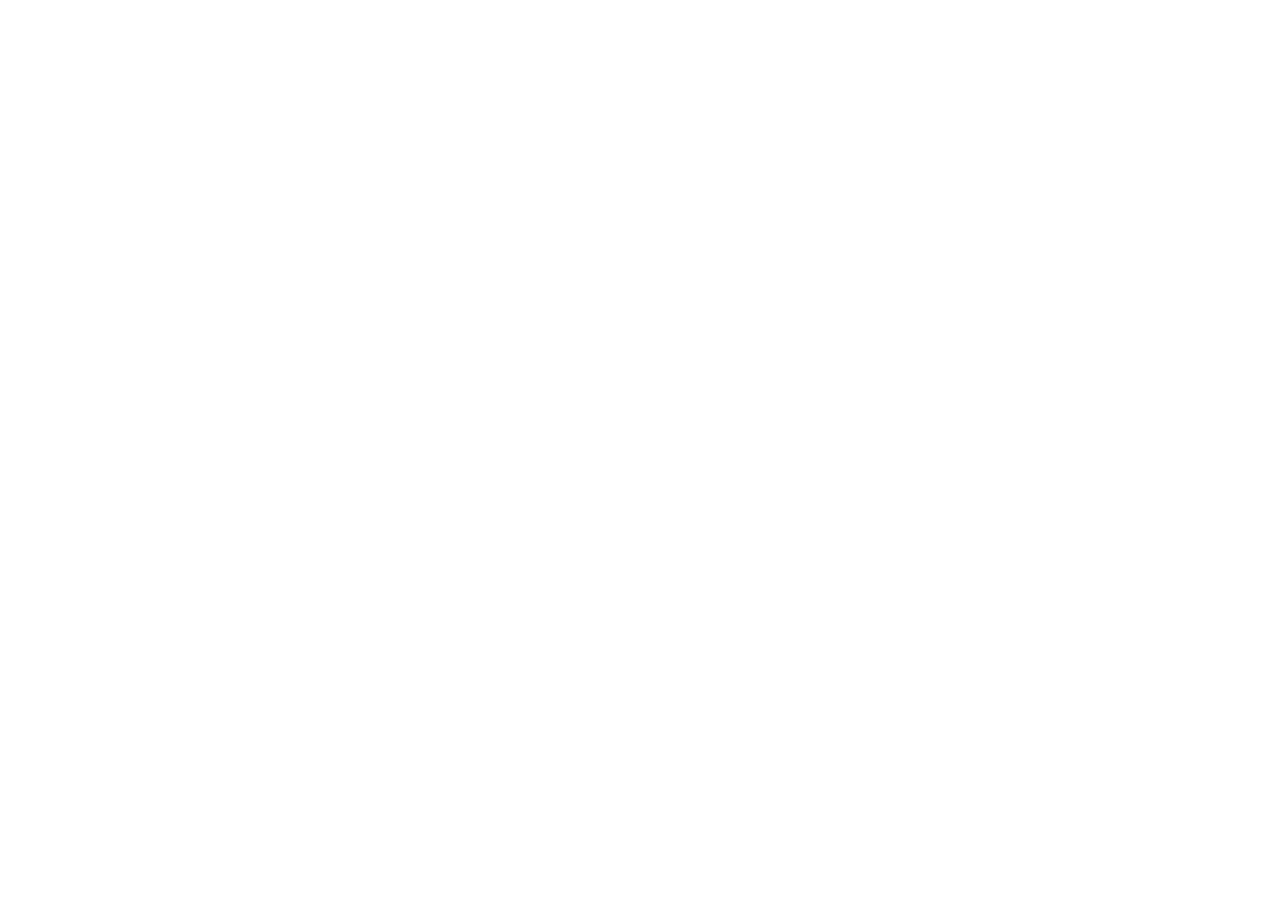
==== about.html @ 57c702d5 "all of the classwork finished PUSH ITTTT" ====
<!DOCTYPE html>
<html lang="en">

<head>
    <meta charset="UTF-8">
    <meta name="viewport" content="width=device-width, initial-scale=1.0">
    <title>Bootstrap Demo - About</title>
</head>

<body>

</body>

</html>
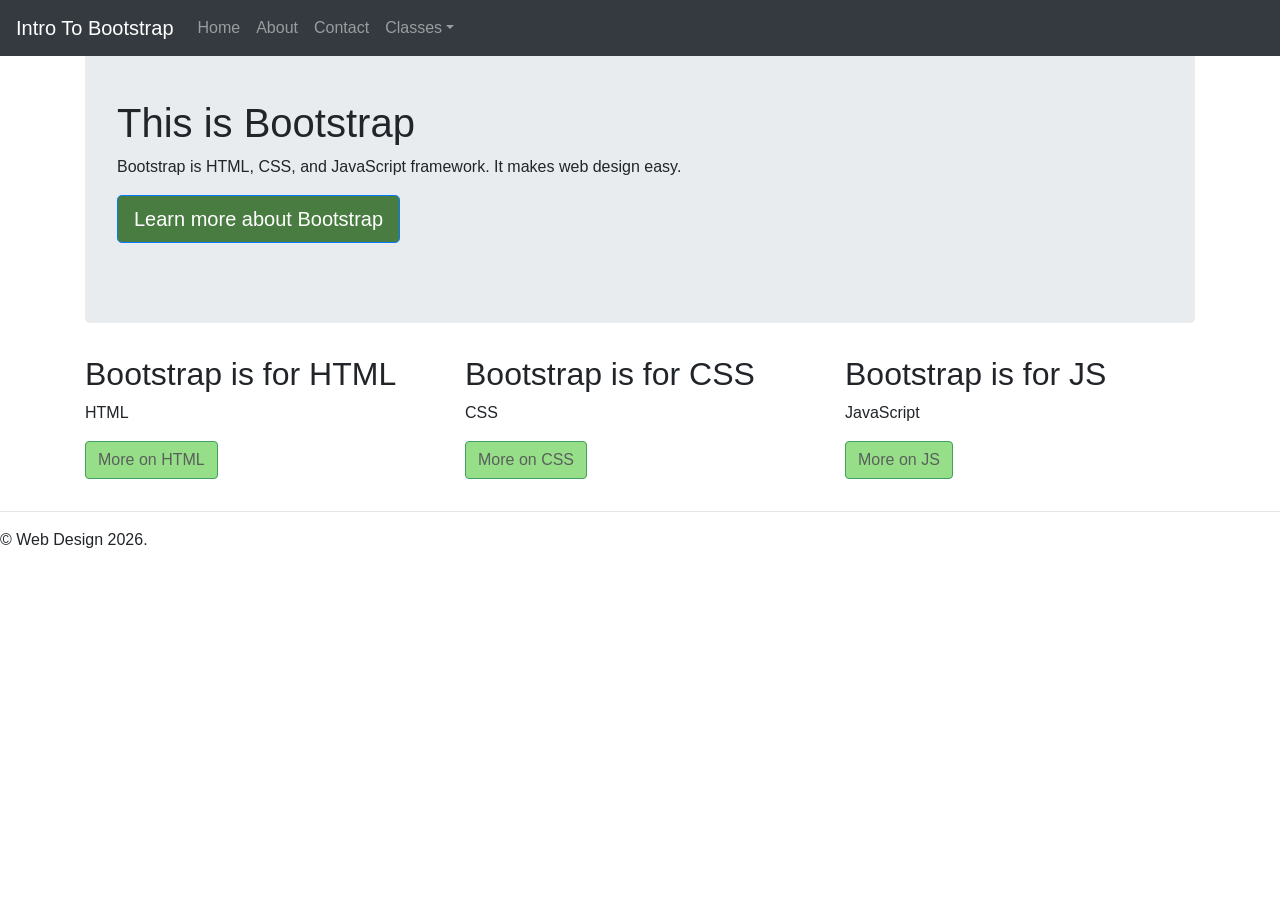
==== commit c11e8971: "added all of the necesarry pages also, I c-p'd my home page to all of the other pages, so I'll chang" ====
--- a/about.html
+++ b/about.html
@@ -4,11 +4,82 @@
 <head>
     <meta charset="UTF-8">
     <meta name="viewport" content="width=device-width, initial-scale=1.0">
-    <title>Bootstrap Demo - About</title>
+    <title>Bootstrap Demo - Home</title>
+    <link rel="stylesheet" href="css/style.css">
+    <link rel="stylesheet" href="https://cdn.jsdelivr.net/npm/bootstrap@4.0.0/dist/css/bootstrap.min.css"
+        integrity="sha384-Gn5384xqQ1aoWXA+058RXPxPg6fy4IWvTNh0E263XmFcJlSAwiGgFAW/dAiS6JXm" crossorigin="anonymous">
+    <script src="https://cdn.jsdelivr.net/npm/bootstrap@4.0.0/dist/js/bootstrap.min.js"
+        integrity="sha384-JZR6Spejh4U02d8jOt6vLEHfe/JQGiRRSQQxSfFWpi1MquVdAyjUar5+76PVCmYl"
+        crossorigin="anonymous"></script>
+    <script src="https://code.jquery.com/jquery-3.2.1.slim.min.js"
+        integrity="sha384-KJ3o2DKtIkvYIK3UENzmM7KCkRr/rE9/Qpg6aAZGJwFDMVNA/GpGFF93hXpG5KkN"
+        crossorigin="anonymous"></script>
+    <script src="https://cdn.jsdelivr.net/npm/popper.js@1.12.9/dist/umd/popper.min.js"
+        integrity="sha384-ApNbgh9B+Y1QKtv3Rn7W3mgPxhU9K/ScQsAP7hUibX39j7fakFPskvXusvfa0b4Q"
+        crossorigin="anonymous"></script>
+    <link rel="stylesheet" href="css/style.css">
 </head>
 
 <body>
+    <main role="main">
+        <nav class="navbar navbar-expand-md navbar-dark fixed-top bg-dark">
+            <a class="navbar-brand" href="#">Intro To Bootstrap</a>
+            <div class="collapse navbar-collapse">
+                <ul class="navbar-nav mr-auto">
+                    <li class="nav-item"><a class="nav-link" href="index.html">Home</a></li>
+                    <li class="nav-item"><a class="nav-link" href="about.html">About</a></li>
+                    <li class="nav-item"><a class="nav-link" href="contact.html">Contact </a></li>
 
+                    <li class="nav-item dropdown"><a class="nav-link dropdown-toggle" href="#" id="class-dropdown"
+                            role="button" data-toggle="dropdown" aria-haspopup="true" aria-expanded="false">Classes</a>
+                        <div class="dropdown-menu">
+                            <a class="dropdown-item" href="math.html">Math</a>
+                            <a class="dropdown-item" href="science.html">Science</a>
+                            <a class="dropdown-item" href="web-design-1.html">Web Design 1: From the Ground Up</a>
+                        </div>
+                    </li>
+
+                </ul>
+            </div>
+        </nav>
+        <div class="container">
+            <div class="jumbotron">
+                <h1>This is Bootstrap</h1>
+                <p>Bootstrap is HTML, CSS, and JavaScript framework. It makes web design easy.</p>
+                <p><a href="#" class="btn btn-primary btn-lg" role="button">Learn more about Bootstrap</a></p>
+            </div>
+            <div class="row">
+                <div class="col-md-4">
+                    <h2>Bootstrap is for HTML</h2>
+                    <p>HTML</p>
+                    <p><a class="btn btn-secondary" href="#" role="button">More on HTML</a></p>
+                </div>
+                <div class="col-md-4">
+                    <h2>Bootstrap is for CSS</h2>
+                    <p>CSS</p>
+                    <p><a class="btn btn-secondary" href="#" role="button">More on CSS</a></p>
+                </div>
+                <div class="col-md-4">
+                    <h2>Bootstrap is for JS</h2>
+                    <p>JavaScript</p>
+                    <p><a class="btn btn-secondary" href="#" role="button">More on JS</a></p>
+                </div>
+            </div>
+        </div>
+        <hr>
+        <footer>
+            <p>&copy; Web Design 2026.</p>
+        </footer>
+    </main>
+    <script src="https://cdn.jsdelivr.net/npm/bootstrap@4.0.0/dist/js/bootstrap.min.js"
+        integrity="sha384-JZR6Spejh4U02d8jOt6vLEHfe/JQGiRRSQQxSfFWpi1MquVdAyjUar5+76PVCmYl"
+        crossorigin="anonymous"></script>
+    <script src="https://code.jquery.com/jquery-3.2.1.slim.min.js"
+        integrity="sha384-KJ3o2DKtIkvYIK3UENzmM7KCkRr/rE9/Qpg6aAZGJwFDMVNA/GpGFF93hXpG5KkN"
+        crossorigin="anonymous"></script>
+    <script src="https://cdn.jsdelivr.net/npm/popper.js@1.12.9/dist/umd/popper.min.js"
+        integrity="sha384-ApNbgh9B+Y1QKtv3Rn7W3mgPxhU9K/ScQsAP7hUibX39j7fakFPskvXusvfa0b4Q"
+        crossorigin="anonymous"></script>
 </body>
 
 </html>
--- a/css/style.css
+++ b/css/style.css
@@ -0,0 +1,15 @@
+body {
+    padding-top: 35px;
+}
+
+.btn-primary {
+    background-color: #497c41;
+    border-color: #007bff;
+    color: #fff;
+}
+
+.btn-secondary {
+    background-color: #97de89;
+    border-color: #3fa15f;
+    color: #59615b;
+}
--- a/css/style.css
+++ b/css/style.css
@@ -0,0 +1,15 @@
+body {
+    padding-top: 35px;
+}
+
+.btn-primary {
+    background-color: #497c41;
+    border-color: #007bff;
+    color: #fff;
+}
+
+.btn-secondary {
+    background-color: #97de89;
+    border-color: #3fa15f;
+    color: #59615b;
+}
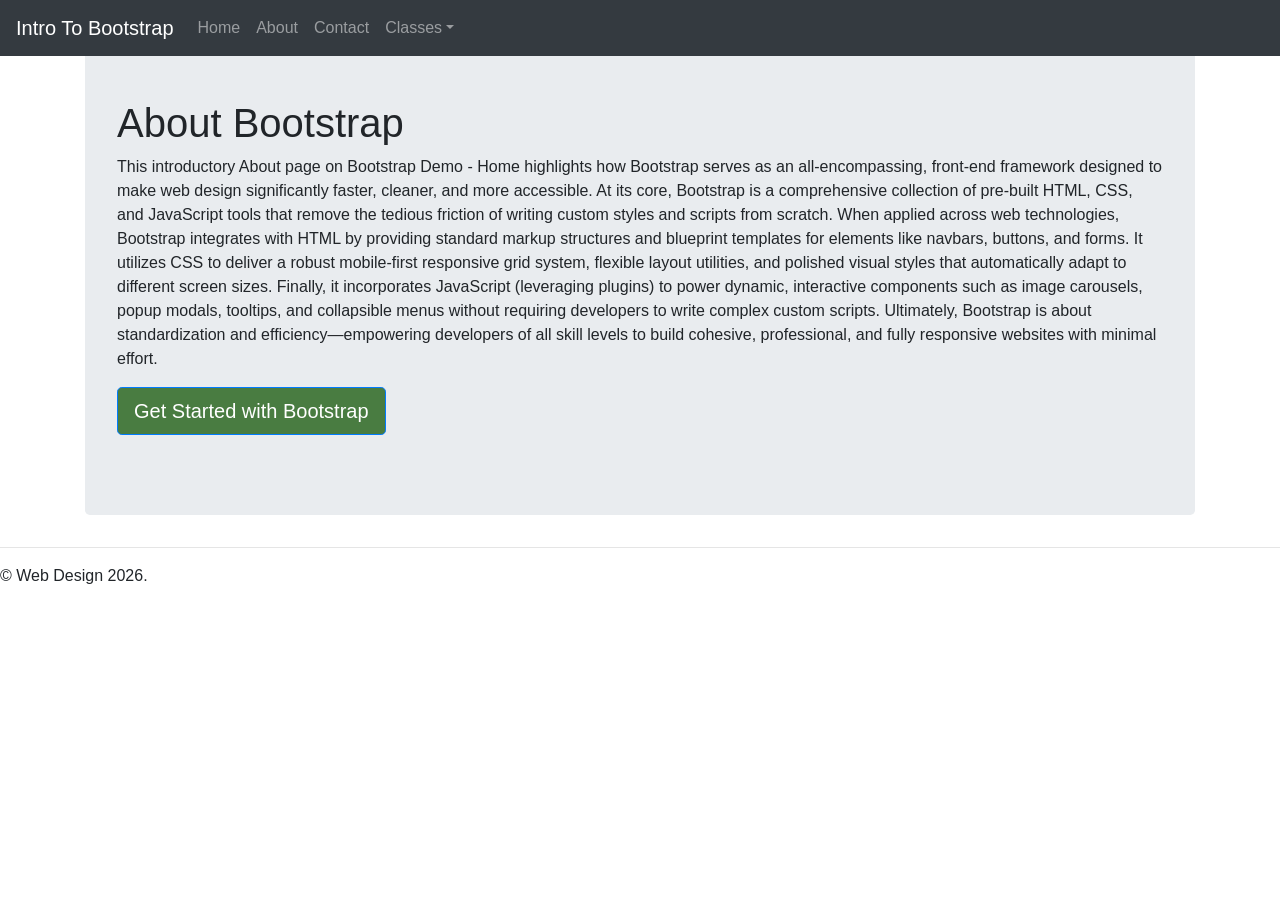
==== commit 57475e06: "Finished the site - ready to submit Push changesssssss" ====
--- a/about.html
+++ b/about.html
@@ -23,7 +23,7 @@
 <body>
     <main role="main">
         <nav class="navbar navbar-expand-md navbar-dark fixed-top bg-dark">
-            <a class="navbar-brand" href="#">Intro To Bootstrap</a>
+            <a class="navbar-brand" href="index.html">Intro To Bootstrap</a>
             <div class="collapse navbar-collapse">
                 <ul class="navbar-nav mr-auto">
                     <li class="nav-item"><a class="nav-link" href="index.html">Home</a></li>
@@ -44,26 +44,22 @@
         </nav>
         <div class="container">
             <div class="jumbotron">
-                <h1>This is Bootstrap</h1>
-                <p>Bootstrap is HTML, CSS, and JavaScript framework. It makes web design easy.</p>
-                <p><a href="#" class="btn btn-primary btn-lg" role="button">Learn more about Bootstrap</a></p>
-            </div>
-            <div class="row">
-                <div class="col-md-4">
-                    <h2>Bootstrap is for HTML</h2>
-                    <p>HTML</p>
-                    <p><a class="btn btn-secondary" href="#" role="button">More on HTML</a></p>
-                </div>
-                <div class="col-md-4">
-                    <h2>Bootstrap is for CSS</h2>
-                    <p>CSS</p>
-                    <p><a class="btn btn-secondary" href="#" role="button">More on CSS</a></p>
-                </div>
-                <div class="col-md-4">
-                    <h2>Bootstrap is for JS</h2>
-                    <p>JavaScript</p>
-                    <p><a class="btn btn-secondary" href="#" role="button">More on JS</a></p>
-                </div>
+                <h1>About Bootstrap</h1>
+                <p>This introductory About page on Bootstrap Demo - Home highlights how Bootstrap serves as an
+                    all-encompassing, front-end framework designed to make web design significantly faster, cleaner, and
+                    more accessible. At its core, Bootstrap is a comprehensive collection of pre-built HTML, CSS, and
+                    JavaScript tools that remove the tedious friction of writing custom styles and scripts from scratch.
+
+                    When applied across web technologies, Bootstrap integrates with HTML by providing standard markup
+                    structures and blueprint templates for elements like navbars, buttons, and forms. It utilizes CSS to
+                    deliver a robust mobile-first responsive grid system, flexible layout utilities, and polished visual
+                    styles that automatically adapt to different screen sizes. Finally, it incorporates JavaScript
+                    (leveraging plugins) to power dynamic, interactive components such as image carousels, popup modals,
+                    tooltips, and collapsible menus without requiring developers to write complex custom scripts.
+                    Ultimately, Bootstrap is about standardization and efficiency—empowering developers of all skill
+                    levels to build cohesive, professional, and fully responsive websites with minimal effort.</p>
+                <p><a href="https://getbootstrap.com" class="btn btn-primary btn-lg" role="button" target="_blank">Get
+                        Started with Bootstrap</a></p>
             </div>
         </div>
         <hr>
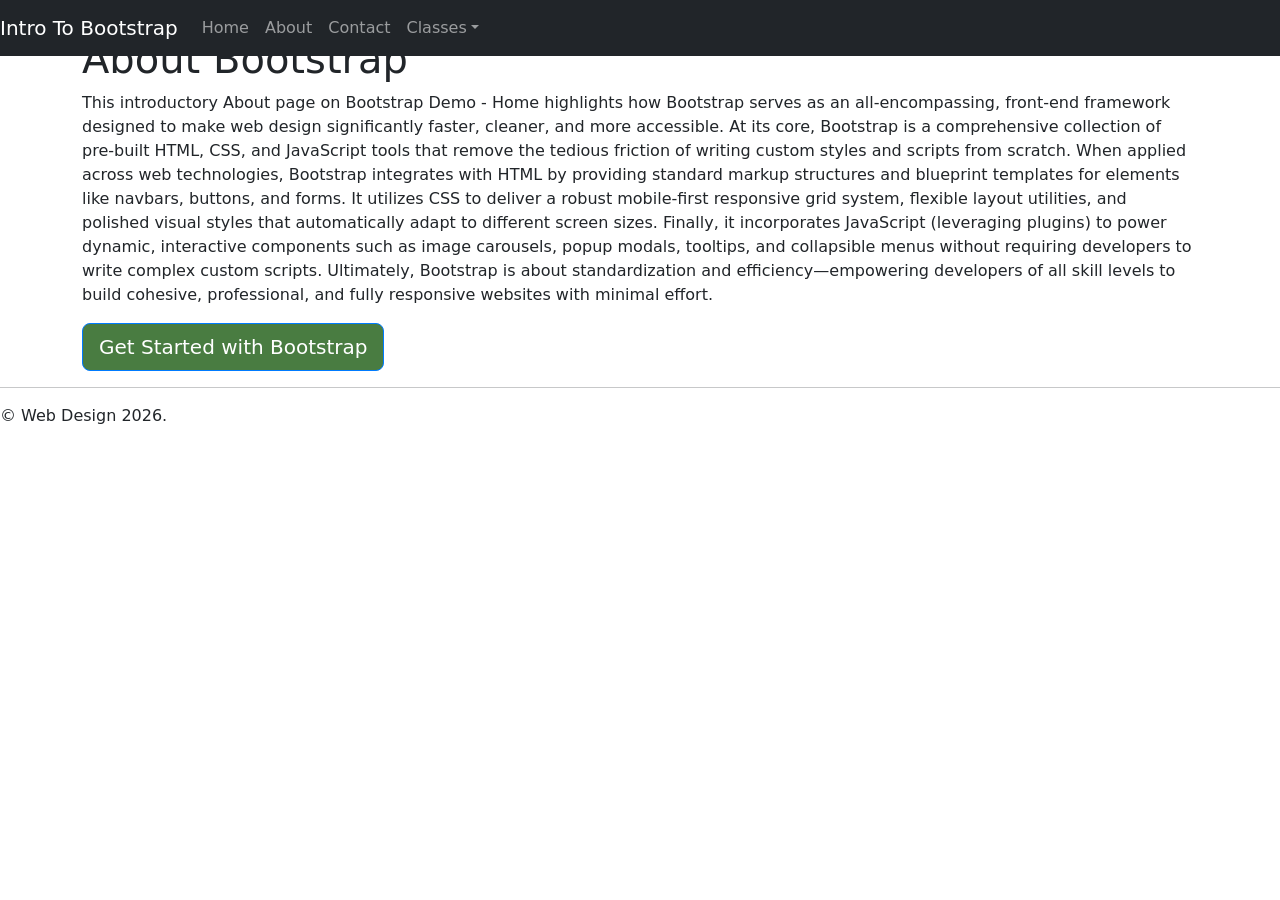
==== commit 6a6e028c: "changes push 'em" ====
--- a/about.html
+++ b/about.html
@@ -6,10 +6,10 @@
     <meta name="viewport" content="width=device-width, initial-scale=1.0">
     <title>Bootstrap Demo - Home</title>
     <link rel="stylesheet" href="css/style.css">
-    <link rel="stylesheet" href="https://cdn.jsdelivr.net/npm/bootstrap@4.0.0/dist/css/bootstrap.min.css"
+    <link rel="stylesheet" href="https://cdn.jsdelivr.net/npm/bootstrap@5.3.8/dist/css/bootstrap.min.css"
         integrity="sha384-Gn5384xqQ1aoWXA+058RXPxPg6fy4IWvTNh0E263XmFcJlSAwiGgFAW/dAiS6JXm" crossorigin="anonymous">
-    <script src="https://cdn.jsdelivr.net/npm/bootstrap@4.0.0/dist/js/bootstrap.min.js"
-        integrity="sha384-JZR6Spejh4U02d8jOt6vLEHfe/JQGiRRSQQxSfFWpi1MquVdAyjUar5+76PVCmYl"
+    <script src="https://cdn.jsdelivr.net/npm/bootstrap@5.3.8/dist/js/bootstrap.bundle.min.js"
+        integrity="sha384-IbbVYUvWZOJyj7yIhMjYxRr4v41X5ZtI86iQPR03jBVBxcVwP1Anm6vD6lQzolH"
         crossorigin="anonymous"></script>
     <script src="https://code.jquery.com/jquery-3.2.1.slim.min.js"
         integrity="sha384-KJ3o2DKtIkvYIK3UENzmM7KCkRr/rE9/Qpg6aAZGJwFDMVNA/GpGFF93hXpG5KkN"
@@ -67,8 +67,8 @@
             <p>&copy; Web Design 2026.</p>
         </footer>
     </main>
-    <script src="https://cdn.jsdelivr.net/npm/bootstrap@4.0.0/dist/js/bootstrap.min.js"
-        integrity="sha384-JZR6Spejh4U02d8jOt6vLEHfe/JQGiRRSQQxSfFWpi1MquVdAyjUar5+76PVCmYl"
+    <script src="https://cdn.jsdelivr.net/npm/bootstrap@5.3.8/dist/js/bootstrap.bundle.min.js"
+        integrity="sha384-FKyoEForCGlyvwx9Hj09JcYn3nv7wiPVlz7YYwJrWVcXK/BmnVDxM+D2scQbITxI"
         crossorigin="anonymous"></script>
     <script src="https://code.jquery.com/jquery-3.2.1.slim.min.js"
         integrity="sha384-KJ3o2DKtIkvYIK3UENzmM7KCkRr/rE9/Qpg6aAZGJwFDMVNA/GpGFF93hXpG5KkN"
--- a/css/style.css
+++ b/css/style.css
@@ -11,5 +11,5 @@
 .btn-secondary {
     background-color: #97de89;
     border-color: #3fa15f;
-    color: #59615b;
+    color: #242a25;
 }
--- a/css/style.css
+++ b/css/style.css
@@ -11,5 +11,5 @@
 .btn-secondary {
     background-color: #97de89;
     border-color: #3fa15f;
-    color: #59615b;
+    color: #242a25;
 }
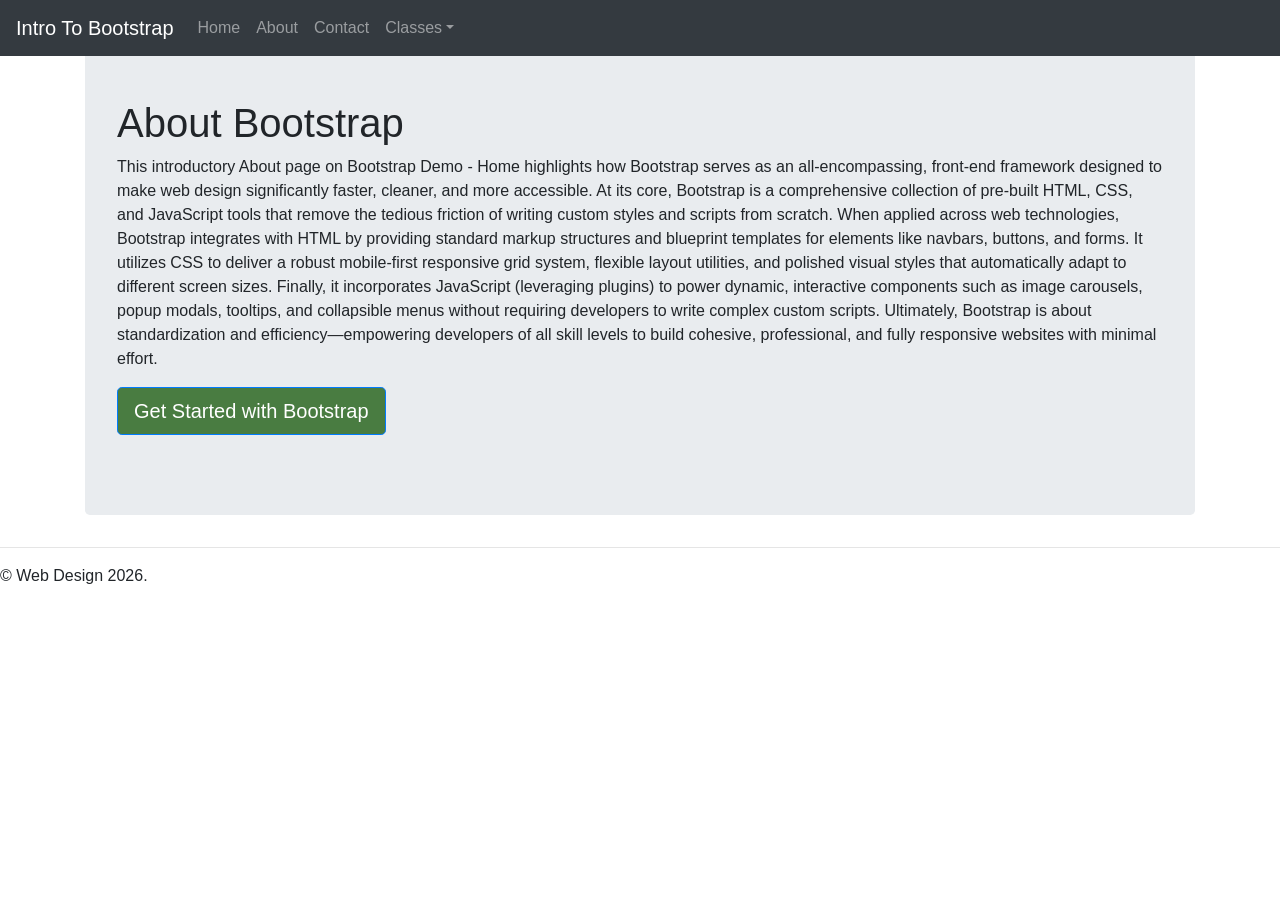
==== commit 2dfc5708: "changed the other files back to the old bootstrap version" ====
--- a/about.html
+++ b/about.html
@@ -6,10 +6,10 @@
     <meta name="viewport" content="width=device-width, initial-scale=1.0">
     <title>Bootstrap Demo - Home</title>
     <link rel="stylesheet" href="css/style.css">
-    <link rel="stylesheet" href="https://cdn.jsdelivr.net/npm/bootstrap@5.3.8/dist/css/bootstrap.min.css"
+    <link rel="stylesheet" href="https://cdn.jsdelivr.net/npm/bootstrap@4.0.0/dist/css/bootstrap.min.css"
         integrity="sha384-Gn5384xqQ1aoWXA+058RXPxPg6fy4IWvTNh0E263XmFcJlSAwiGgFAW/dAiS6JXm" crossorigin="anonymous">
-    <script src="https://cdn.jsdelivr.net/npm/bootstrap@5.3.8/dist/js/bootstrap.bundle.min.js"
-        integrity="sha384-IbbVYUvWZOJyj7yIhMjYxRr4v41X5ZtI86iQPR03jBVBxcVwP1Anm6vD6lQzolH"
+    <script src="https://cdn.jsdelivr.net/npm/bootstrap@4.0.0/dist/js/bootstrap.min.js"
+        integrity="sha384-JZR6Spejh4U02d8jOt6vLEHfe/JQGiRRSQQxSfFWpi1MquVdAyjUar5+76PVCmYl"
         crossorigin="anonymous"></script>
     <script src="https://code.jquery.com/jquery-3.2.1.slim.min.js"
         integrity="sha384-KJ3o2DKtIkvYIK3UENzmM7KCkRr/rE9/Qpg6aAZGJwFDMVNA/GpGFF93hXpG5KkN"
@@ -67,8 +67,8 @@
             <p>&copy; Web Design 2026.</p>
         </footer>
     </main>
-    <script src="https://cdn.jsdelivr.net/npm/bootstrap@5.3.8/dist/js/bootstrap.bundle.min.js"
-        integrity="sha384-FKyoEForCGlyvwx9Hj09JcYn3nv7wiPVlz7YYwJrWVcXK/BmnVDxM+D2scQbITxI"
+    <script src="https://cdn.jsdelivr.net/npm/bootstrap@4.0.0/dist/js/bootstrap.min.js"
+        integrity="sha384-JZR6Spejh4U02d8jOt6vLEHfe/JQGiRRSQQxSfFWpi1MquVdAyjUar5+76PVCmYl"
         crossorigin="anonymous"></script>
     <script src="https://code.jquery.com/jquery-3.2.1.slim.min.js"
         integrity="sha384-KJ3o2DKtIkvYIK3UENzmM7KCkRr/rE9/Qpg6aAZGJwFDMVNA/GpGFF93hXpG5KkN"
